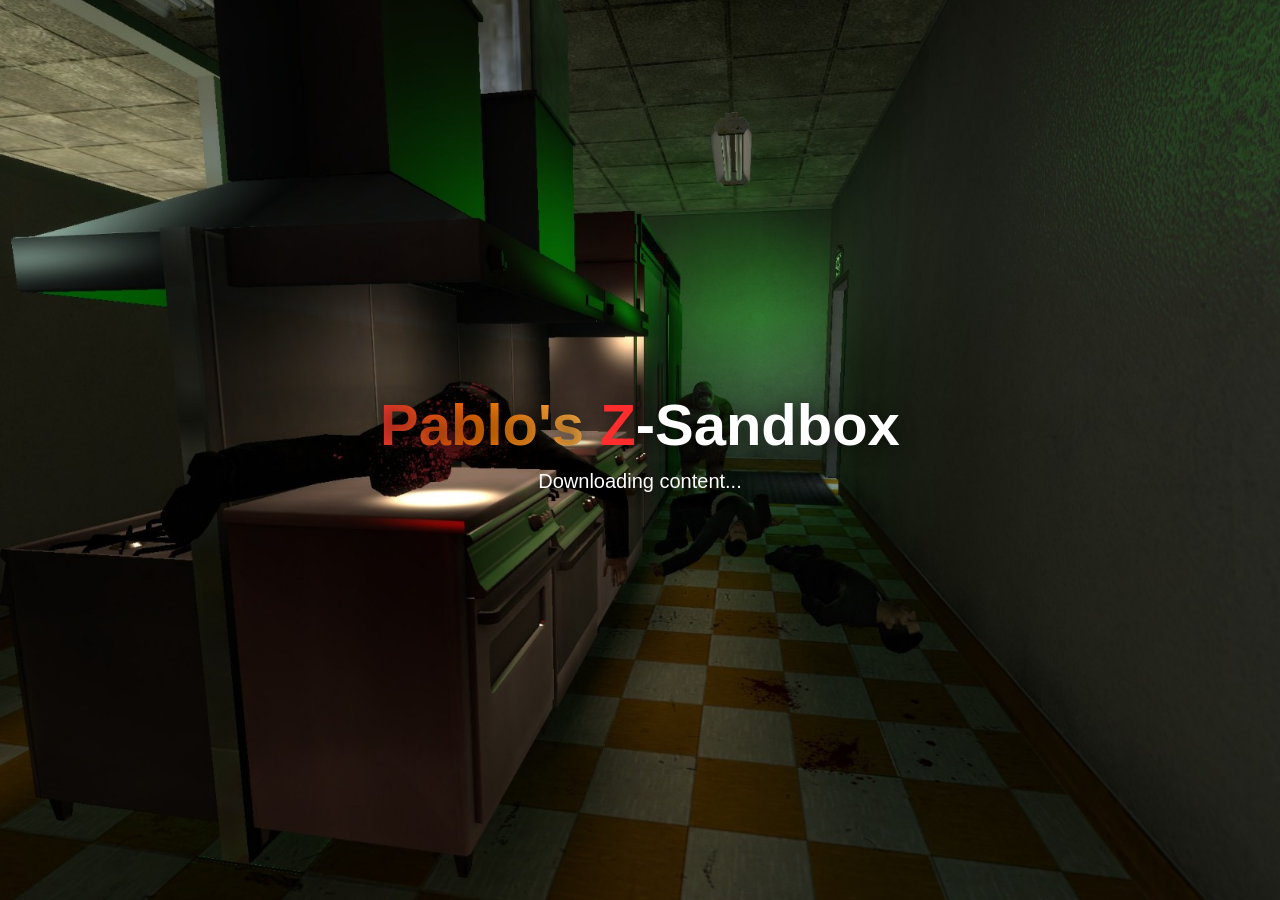
==== loading.html @ 84ba6085 "Add files via upload" ====
<!DOCTYPE html>
<html lang="en">
<head>
<meta charset="UTF-8">
<title>Pablo's Z-Sandbox</title>
<link rel="stylesheet" href="style.css">
</head>
<body>

<div id="bgA" class="bg"></div>
<div id="bgB" class="bg"></div>

<div id="content">

<div id="title">
<span class="pablos">Pablo's</span>
<span class="z">Z</span><span class="city">-Sandbox</span>
</div>

<div id="downloading">Downloading content...</div>

<div id="log"></div>

</div>

<script>
const images=["img1.jpg", "img2.jpg", "img3.jpg", "img4.jpg", "img5.jpg", "img6.jpg", "img7.jpg", "img8.jpg", "img9.jpg", "img10.jpg", "img11.jpg"];
</script>
<script src="script.js"></script>

</body>
</html>
---- style.css ----
html,body{
margin:0;
height:100%;
overflow:hidden;
background:#000;
font-family:Arial,Helvetica,sans-serif;
}

.bg{
position:fixed;
inset:0;
background-size:cover;
background-position:center;
background-repeat:no-repeat;
transform:scale(1.02);
}

#bgA{opacity:1;}
#bgB{opacity:0;}

#content{
position:fixed;
top:50%;
left:50%;
transform:translate(-50%,-50%);
text-align:center;
color:white;
width:min(90vw,1200px);
text-shadow:0 2px 18px rgba(0,0,0,.6);
}

#title{
font-size:58px;
font-weight:900;
margin-bottom:12px;
}

.pablos{
background:linear-gradient(90deg,#ff3b30,#ff7a00,#ffb347);
-webkit-background-clip:text;
color:transparent;
}

.z{color:#ff2d2d;}
.city{color:white;}

#downloading{
font-size:20px;
margin-bottom:16px;
}

#log{
display:flex;
flex-direction:column;
align-items:center;
max-height:240px;
overflow:hidden;
}

.line{
font-size:22px;
font-weight:700;
transition:opacity .2s,transform .2s;
}
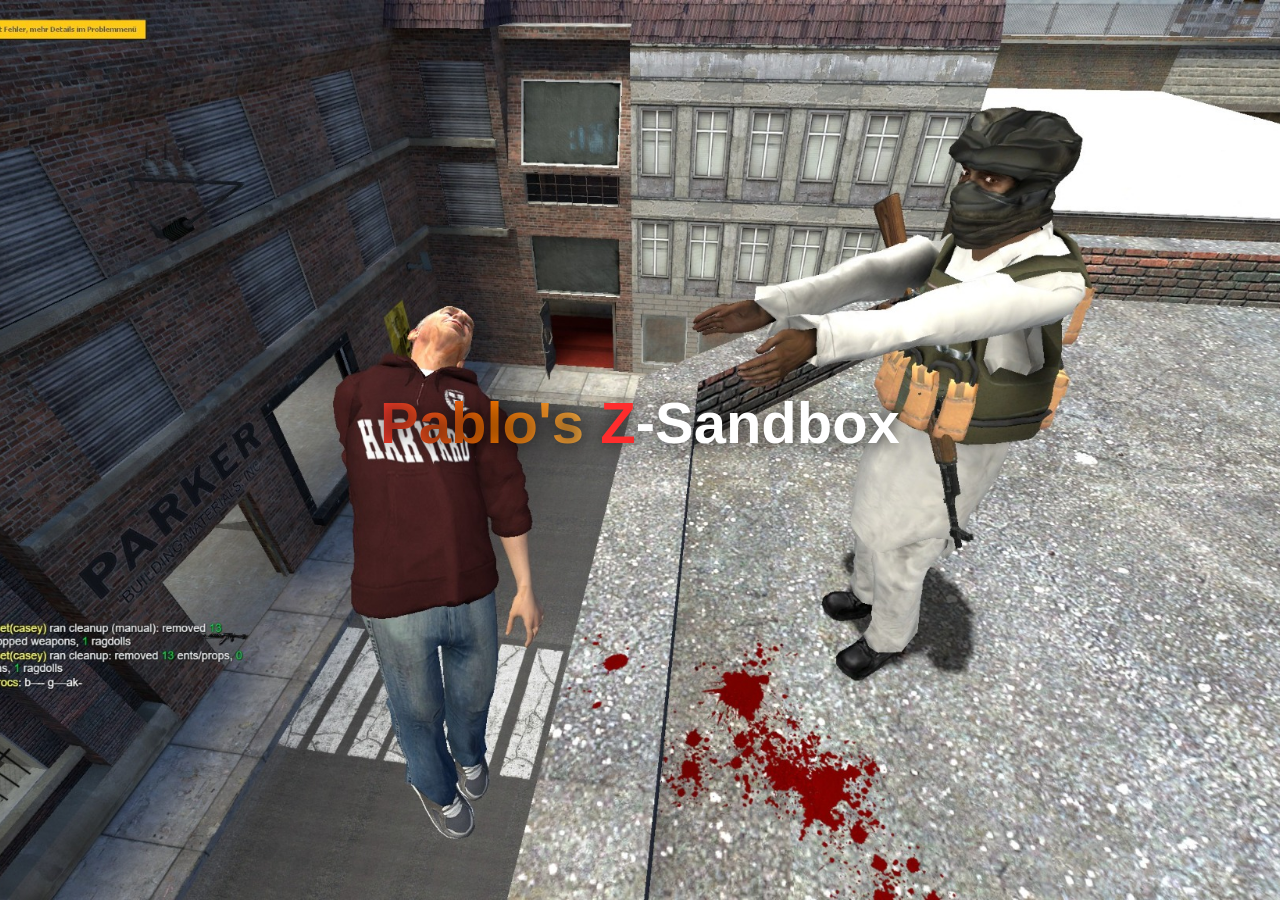
==== commit 185d799c: "Add files via upload" ====
--- a/loading.html
+++ b/loading.html
@@ -1,33 +1,31 @@
-
 <!DOCTYPE html>
 <html lang="en">
 <head>
-<meta charset="UTF-8">
-<title>Pablo's Z-Sandbox</title>
-<link rel="stylesheet" href="style.css">
+  <meta charset="UTF-8">
+  <meta http-equiv="X-UA-Compatible" content="IE=edge">
+  <meta name="viewport" content="width=device-width, initial-scale=1.0">
+  <title>Pablo's Z-Sandbox</title>
+  <link rel="stylesheet" href="style.css">
 </head>
 <body>
+  <div id="bgWrap">
+    <img id="bgA" class="bg" alt="">
+    <img id="bgB" class="bg" alt="">
+  </div>
 
-<div id="bgA" class="bg"></div>
-<div id="bgB" class="bg"></div>
+  <div id="content">
+    <div id="title">
+      <span class="pablos">Pablo's</span>
+      <span class="z">Z</span><span class="city">-Sandbox</span>
+    </div>
 
-<div id="content">
+    <div id="currentFile"></div>
+    <div id="log"></div>
+  </div>
 
-<div id="title">
-<span class="pablos">Pablo's</span>
-<span class="z">Z</span><span class="city">-Sandbox</span>
-</div>
-
-<div id="downloading">Downloading content...</div>
-
-<div id="log"></div>
-
-</div>
-
-<script>
-const images=["img1.jpg", "img2.jpg", "img3.jpg", "img4.jpg", "img5.jpg", "img6.jpg", "img7.jpg", "img8.jpg", "img9.jpg", "img10.jpg", "img11.jpg"];
-</script>
-<script src="script.js"></script>
-
+  <script>
+    var IMAGES = ["img1.jpg", "img2.jpg", "img3.jpg", "img4.jpg", "img5.jpg", "img6.jpg", "img7.jpg", "img8.jpg", "img9.jpg", "img10.jpg", "img11.jpg"];
+  </script>
+  <script src="script.js"></script>
 </body>
 </html>
--- a/style.css
+++ b/style.css
@@ -1,65 +1,90 @@
 
-html,body{
-margin:0;
-height:100%;
-overflow:hidden;
-background:#000;
-font-family:Arial,Helvetica,sans-serif;
+html, body {
+  margin: 0;
+  width: 100%;
+  height: 100%;
+  overflow: hidden;
+  background: #000;
+  font-family: Arial, Helvetica, sans-serif;
 }
 
-.bg{
-position:fixed;
-inset:0;
-background-size:cover;
-background-position:center;
-background-repeat:no-repeat;
-transform:scale(1.02);
+#bgWrap {
+  position: fixed;
+  inset: 0;
+  background: #000;
 }
 
-#bgA{opacity:1;}
-#bgB{opacity:0;}
-
-#content{
-position:fixed;
-top:50%;
-left:50%;
-transform:translate(-50%,-50%);
-text-align:center;
-color:white;
-width:min(90vw,1200px);
-text-shadow:0 2px 18px rgba(0,0,0,.6);
+.bg {
+  position: fixed;
+  inset: 0;
+  width: 100%;
+  height: 100%;
+  object-fit: cover;
+  object-position: center center;
+  opacity: 0;
+  transition: opacity 1.8s ease;
+  -webkit-user-drag: none;
+  user-select: none;
 }
 
-#title{
-font-size:58px;
-font-weight:900;
-margin-bottom:12px;
+#bgA {
+  opacity: 1;
 }
 
-.pablos{
-background:linear-gradient(90deg,#ff3b30,#ff7a00,#ffb347);
--webkit-background-clip:text;
-color:transparent;
+#content {
+  position: fixed;
+  left: 50%;
+  top: 50%;
+  transform: translate(-50%, -50%);
+  width: min(92vw, 1200px);
+  text-align: center;
+  color: #fff;
+  text-shadow: 0 2px 18px rgba(0,0,0,0.70);
+  pointer-events: none;
 }
 
-.z{color:#ff2d2d;}
-.city{color:white;}
-
-#downloading{
-font-size:20px;
-margin-bottom:16px;
+#title {
+  font-size: 58px;
+  font-weight: 900;
+  margin-bottom: 12px;
 }
 
-#log{
-display:flex;
-flex-direction:column;
-align-items:center;
-max-height:240px;
-overflow:hidden;
+.pablos {
+  background: linear-gradient(90deg, #ff3b30 0%, #ff7a00 55%, #ffb347 100%);
+  -webkit-background-clip: text;
+  background-clip: text;
+  color: transparent;
 }
 
-.line{
-font-size:22px;
-font-weight:700;
-transition:opacity .2s,transform .2s;
+.z {
+  color: #ff2d2d;
 }
+
+.city {
+  color: #ffffff;
+}
+
+#currentFile {
+  min-height: 28px;
+  font-size: 20px;
+  font-weight: 600;
+  margin-bottom: 16px;
+  color: #fff;
+}
+
+#log {
+  display: flex;
+  flex-direction: column;
+  align-items: center;
+  max-height: 270px;
+  overflow: hidden;
+}
+
+.line {
+  color: #fff;
+  font-size: 22px;
+  font-weight: 700;
+  line-height: 1.18;
+  white-space: nowrap;
+  transition: opacity 0.15s linear, transform 0.15s linear;
+}
